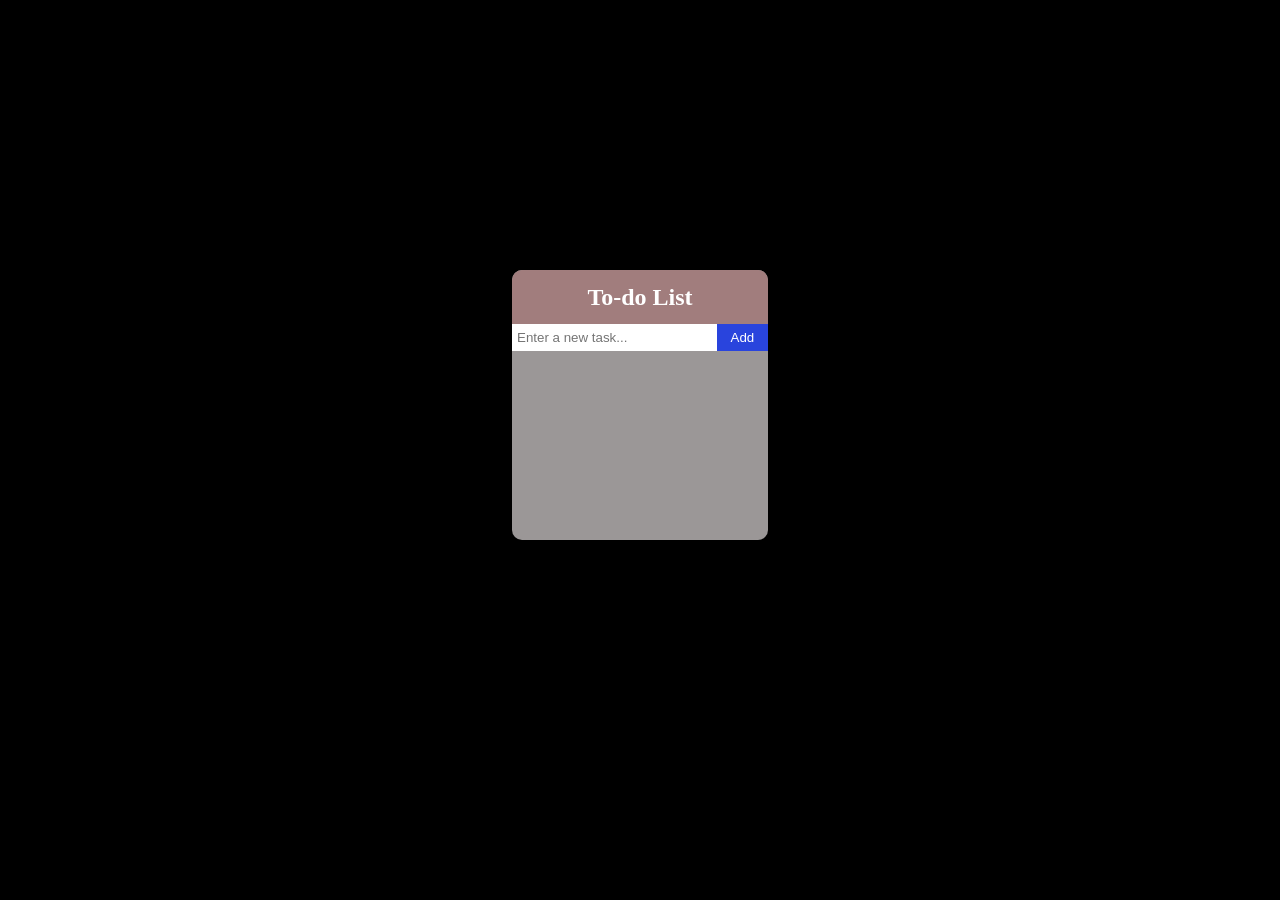
==== index.html @ ec3ed725 "create a todo-list" ====
<!DOCTYPE html>
<html lang="en">
<head>
    <meta charset="UTF-8">
    <meta name="viewport" content="width=device-width, initial-scale=1.0">
    <title>Document</title>
    <link rel="stylesheet" href="style.css">
</head>
<body>
    <div class="container">
        <div class="top">
          <h1>To-do List</h1>
        </div>
        <div class="center">
          <input type="text" id="input" placeholder="Enter a new task...">
          <button id="add" onclick="addTask()" >Add</button>
        </div>
        <div class="buttom">
          <ul id="list">
            <!-- <li class="checked">Sample Task 1</li>
            <li>Sample Task 2</li> -->
          </ul>
        </div>
    </div>
    






     <script src="javascript.js"></script>
</body>
</html>
---- style.css ----
*{
    margin: 0;
    padding: 0;
    box-sizing: border-box;

}

body{
    position: relative; 
    width: 100vw;
    height: 100vh;
    background-color: rgb(0, 0, 0);
    color: white;
    display: flex;
    align-items: center;    
    justify-content: center;

}

.container{
    overflow: hidden;   
    width: 20%;
    height: 30vh;
    background-color: rgb(155, 151, 151);
    top: 30%;
    position: absolute;
    border-radius: 10px;    
}

.container .top{
    width: 100%;
    height: 6vh;
    background-color: rgb(161, 125, 125);
}
.container .top h1{
    text-align: center;
    line-height: 6vh;
    font-size: 1.5rem;
}

.container .center{
    height: 3vh;
    width: 100%;
    display: flex;
    align-items: center;
    justify-content: center;
}

.container .center input{
    width: 80%;
    height: 3vh;
    border: none;
    outline: none;
    padding-left: 5px;
}
.container .center button{
    width: 20%;
    height: 3vh;
    border: none;
    outline: none;
    background-color: rgb(41, 68, 221);
    color: white;
    cursor: pointer;
}

.container .buttom{
    width: 90%;
    min-height: 20vh;
    margin: auto;
    margin-top: 10px;
    margin-bottom: 10px;
    padding: 10px;
    border-radius: 10px;
}   
.container .buttom ul{
    list-style: none;
    width: 100%;
    height: 100%;
    color: black;
}
.container .buttom ul li{
    position: relative;
    width: 100%;
    height: 3vh;
    margin-bottom: 5px;
    padding: 2px;
    border-radius: 2px;
    cursor: pointer;
    font-size: 0.9rem;
    border: 1px solid rgb(0, 0, 0);
    
    
}
ul li.checked{
    text-decoration: line-through;
    color: rgb(0, 0, 0);
}   
ul li.checked::before{
    background-image: url("https://cdn-icons-png.flaticon.com/512/190/190411.png");
    background-size: cover; 
    color: rgb(0, 0, 0);
    font-size: 0.9rem;
  
}

.container .buttom ul li::before{
    content: "";
    height: 10px;
    width: 10px;
    float: left;
    margin:3px 4px 1px 3px;
    border-radius: 50%;
    border: 1px solid rgb(0, 0, 0);


}
ul li span{
    position: absolute;
    right: 10px;    
}
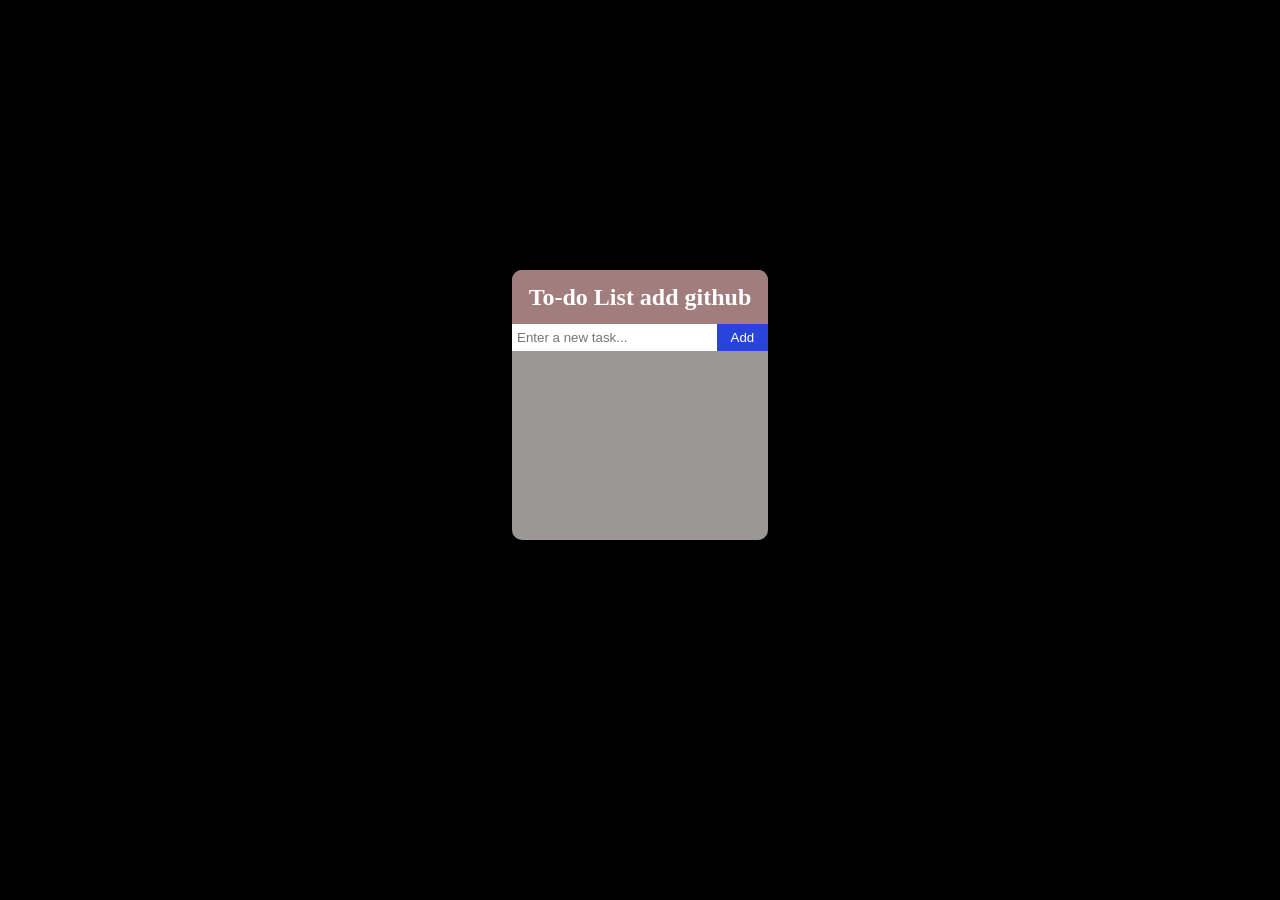
==== commit da13f800: "add text github" ====
--- a/index.html
+++ b/index.html
@@ -9,7 +9,7 @@
 <body>
     <div class="container">
         <div class="top">
-          <h1>To-do List</h1>
+          <h1>To-do List add github</h1> <span id="task-count">0 tasks</span>
         </div>
         <div class="center">
           <input type="text" id="input" placeholder="Enter a new task...">
